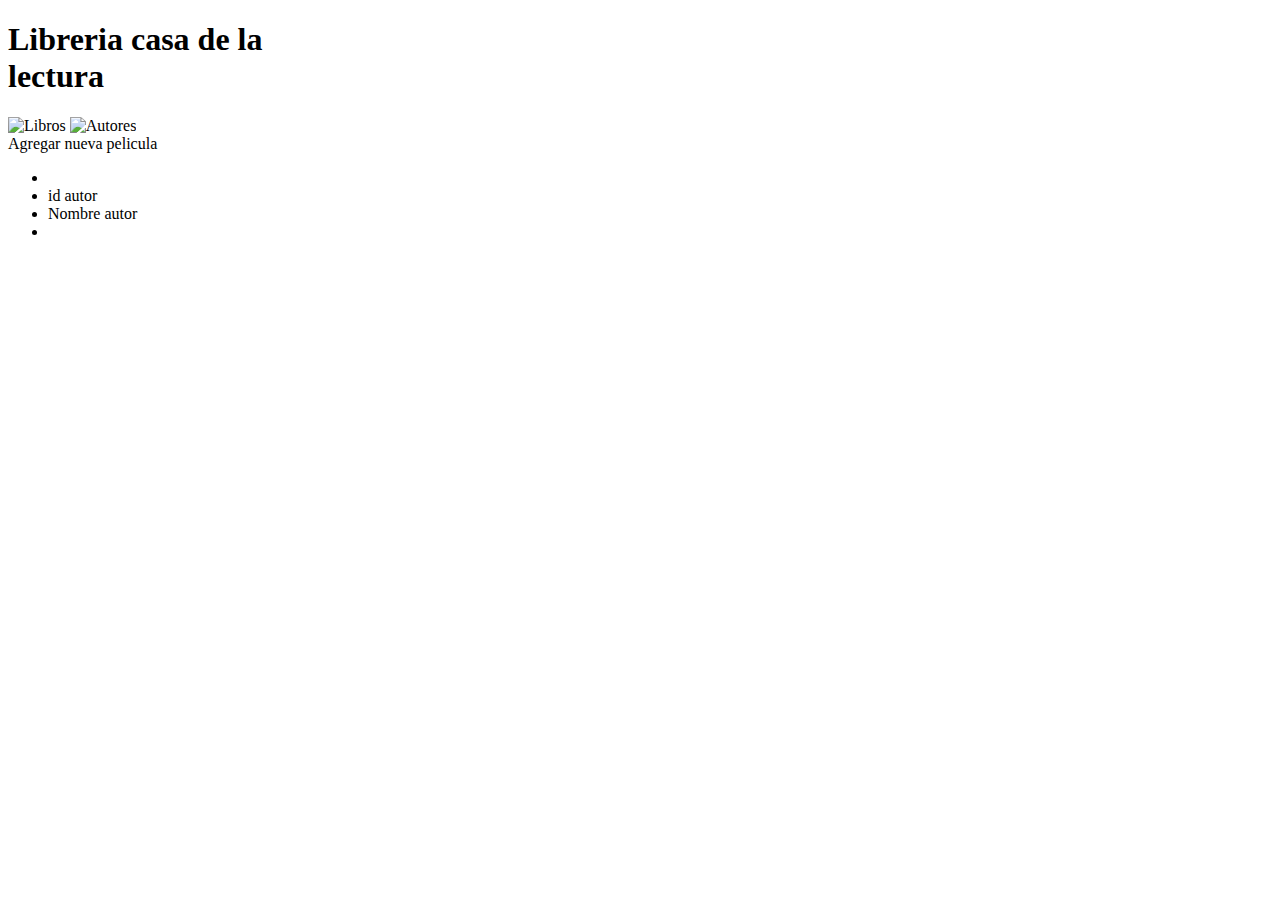
==== src/main/resources/templates/admin_autores_tabla.html @ 5e0c7d3e "se agrego la funcionalidad para añadir nuevos autores" ====
<!DOCTYPE html>
<html lang="en">
<head>
    <meta charset="UTF-8">
    <meta http-equiv="X-UA-Compatible" content="IE=edge">
    <meta name="viewport" content="width=device-width, initial-scale=1.0">
    <title>Document</title>

    <link rel="stylesheet" th:href="@{/css/css_general.css}">
    <link rel="stylesheet" th:href="@{/css/adminbiblioteca/vista_lineal.css}">
    <link rel="preconnect" href="https://fonts.googleapis.com">
    <link rel="preconnect" href="https://fonts.gstatic.com" crossorigin>
    <link href="https://fonts.googleapis.com/css2?family=Dancing+Script:wght@400;500;600;700&display=swap" rel="stylesheet">
    
</head>
<body>
    
    <header>
        <h1>
            Libreria casa de la <br>
            lectura
        </h1>
        <nav>
            <a th:href="@{/libreria/libros}"><img th:src="@{/img/Imagen 4.png}" alt="Libros"></a>
            <a th:href="@{/libreria/autores}"><img th:src="@{/img/Imagen 6.png}" alt="Autores"></a>
        </nav>
    </header>

    <section class="vista_peliculas">

        <div class="contenedor_peliculas">
            <div>
                <a th:href="@{/libreria/autores/nuevo}">Agregar nueva pelicula</a>
            </div>
            <ul th:each="autor : ${autores}">
                <li><img th:src="@{/img/claqueta.png}" alt="" width="40px"></li>
                <li class="generoPeli" th:text="${autor.idAutor}">id autor</li>
                <li class="nombrePeli" th:text="${autor.nombre}">Nombre autor</li>
                <li class="accionPeli"><a th:href="@{/inicio/eliminarpeli?id=} + ${autor.idAutor}"><img th:src="@{/img/adminbiblioteca/eliminar.png}" alt="" width="40px"></a></li>
            </ul>
        </div>
        

    </section>
</body>
</html>
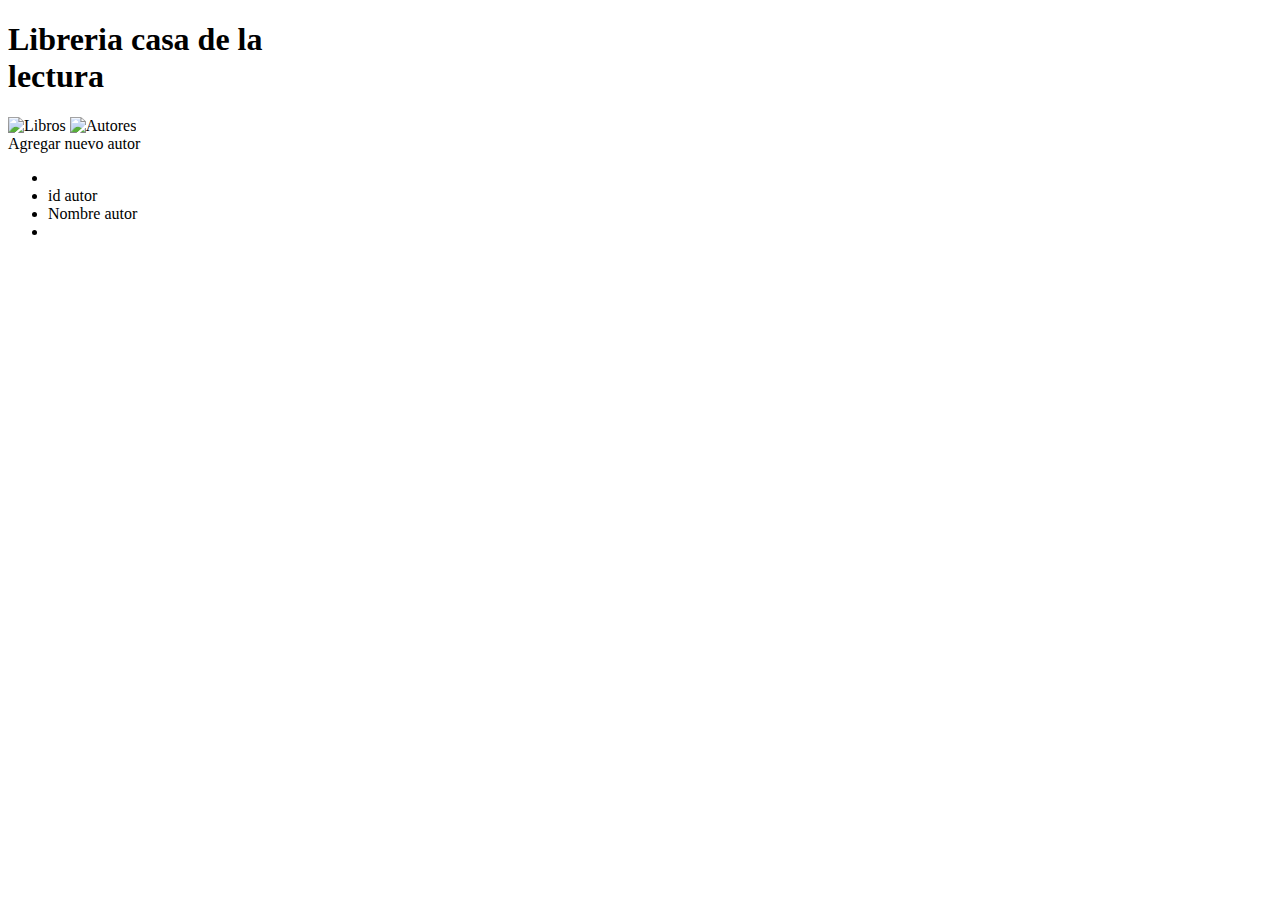
==== commit e4f69537: "mejora de los controladores" ====
--- a/src/main/resources/templates/admin_autores_tabla.html
+++ b/src/main/resources/templates/admin_autores_tabla.html
@@ -30,7 +30,7 @@
 
         <div class="contenedor_peliculas">
             <div>
-                <a th:href="@{/libreria/autores/nuevo}">Agregar nueva pelicula</a>
+                <a th:href="@{/libreria/administracion/autores/nuevo}">Agregar nuevo autor</a>
             </div>
             <ul th:each="autor : ${autores}">
                 <li><img th:src="@{/img/claqueta.png}" alt="" width="40px"></li>
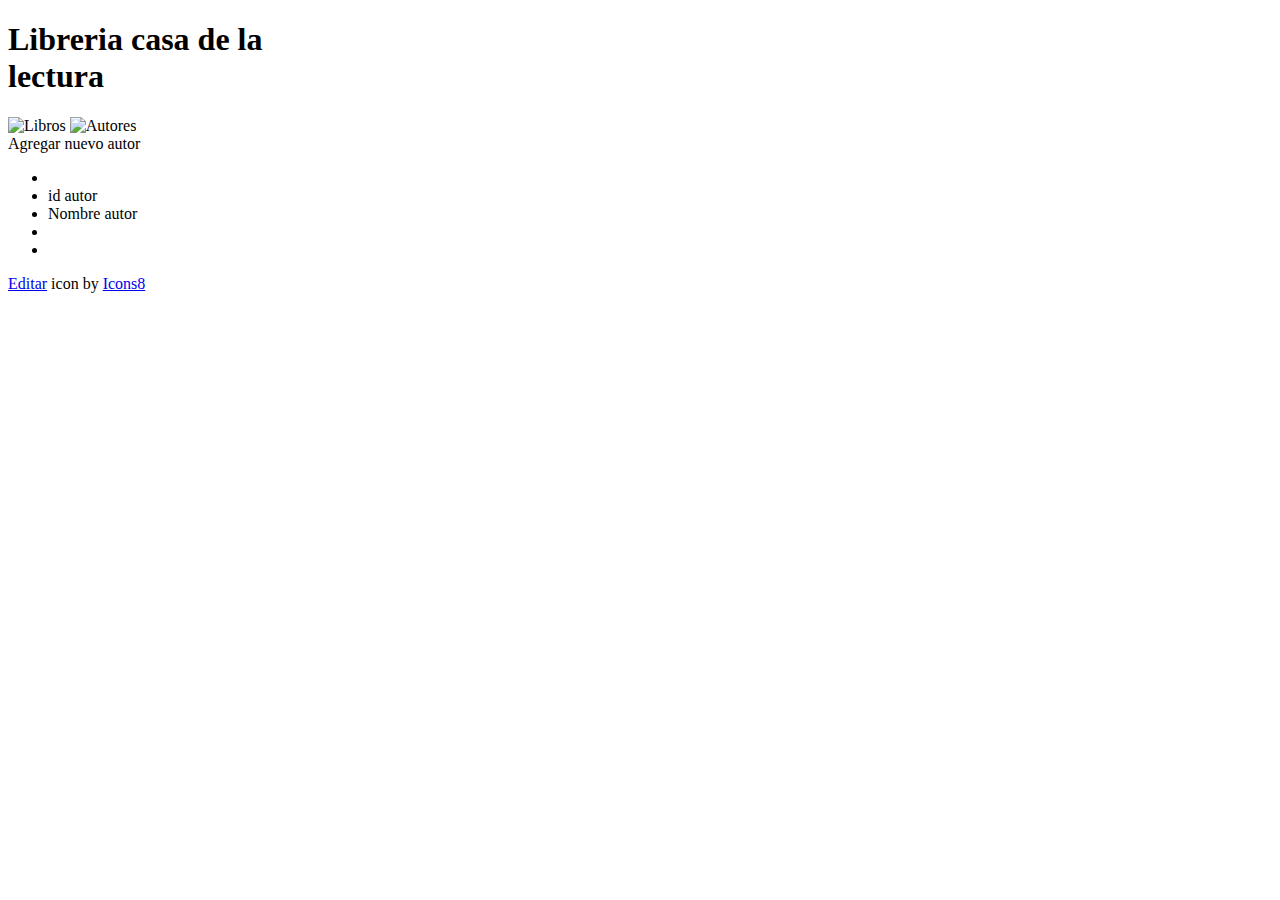
==== commit ff32032d: "crud de autores terminado" ====
--- a/src/main/resources/templates/admin_autores_tabla.html
+++ b/src/main/resources/templates/admin_autores_tabla.html
@@ -36,11 +36,13 @@
                 <li><img th:src="@{/img/claqueta.png}" alt="" width="40px"></li>
                 <li class="generoPeli" th:text="${autor.idAutor}">id autor</li>
                 <li class="nombrePeli" th:text="${autor.nombre}">Nombre autor</li>
-                <li class="accionPeli"><a th:href="@{/inicio/eliminarpeli?id=} + ${autor.idAutor}"><img th:src="@{/img/adminbiblioteca/eliminar.png}" alt="" width="40px"></a></li>
+                <li class="accionPeli"><a th:href="@{/libreria/administracion/autores/edit/} + ${autor.idAutor}"><img th:src="@{/img/adminbiblioteca/icon-edit.png}" alt="" width="40px"></a></li>
+                <li class="accionPeli"><a th:href="@{/libreria/administracion/autores/delete/} + ${autor.idAutor}"><img th:src="@{/img/adminbiblioteca/eliminar.png}" alt="" width="40px"></a></li>
             </ul>
         </div>
         
 
     </section>
+    <a target="_blank" href="https://icons8.com/icon/56304/editar">Editar</a> icon by <a target="_blank" href="https://icons8.com">Icons8</a>
 </body>
 </html>